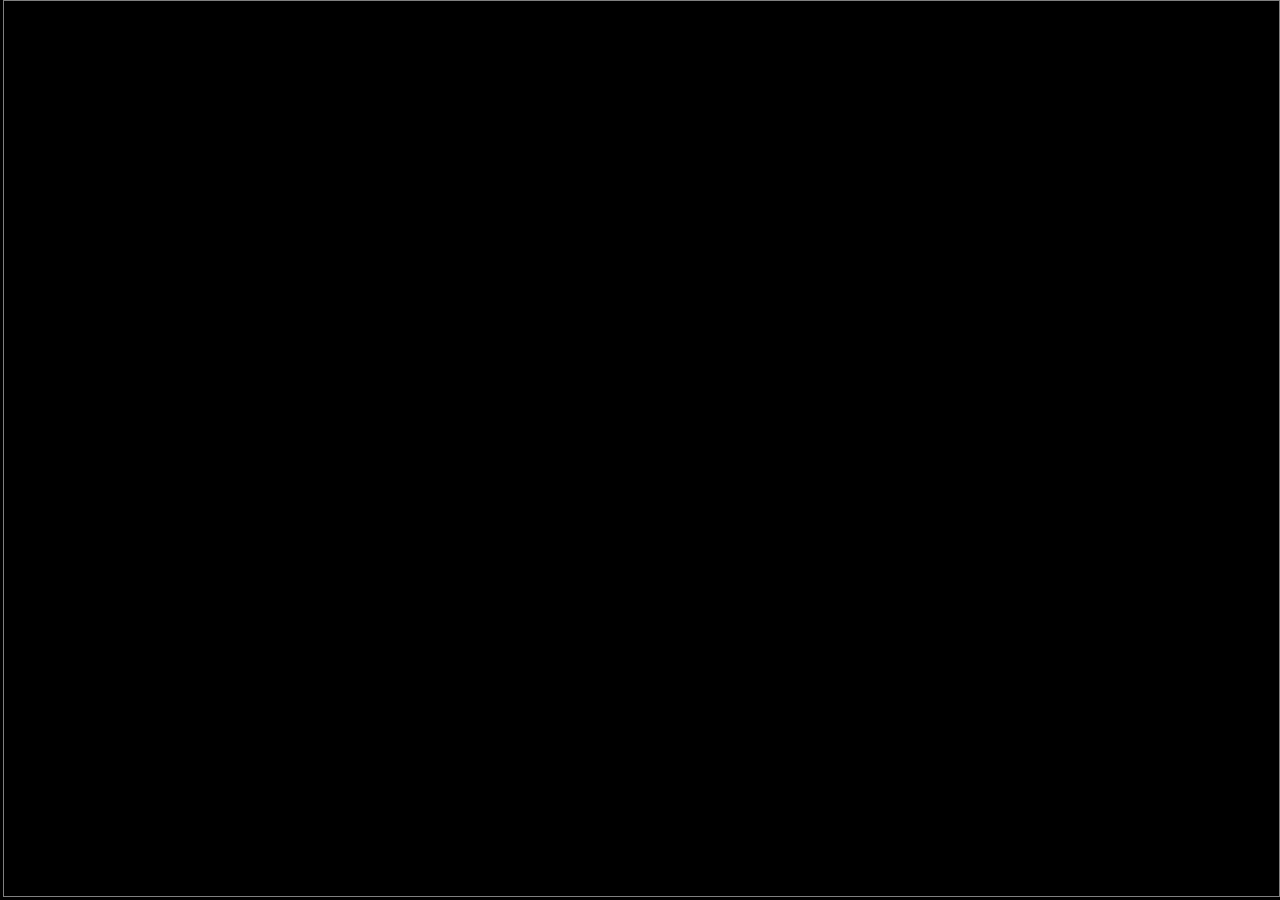
==== sandbox.html @ 240fe5be "change app url from posts add sandbox for development" ====
<html>

<head>
<title>the posta sokoban - SANDBOX </title>

<meta http-equiv="Content-Type" content="text/html;charset=utf-8" />
<script type="text/javascript" src="js/mootools.js"></script>
<script type="text/javascript" src="js/sokowalter.js"></script>
<script type="text/javascript" src="js/postasokoban.js"></script>
<script src="http://code.jquery.com/jquery-1.5.min.js"></script>
<link href="client/style.css" rel="stylesheet" type="text/css">

</head>

<body ontouchmove="BlockMove(event);">
<div id="fb-root"></div>
<script src="connect.facebook.net/en_US/all.js"></script>

  <div id="stage">
    <div id="gameboard">
      <canvas id="myCanvas"></canvas>
    </div>
  </div>

  <script src="client/core.js"></script>
  <script src="client/game.js"></script>
  <script src="client/ui.js"></script>

<script>
  var appId = '359179634160046';
  var uid;

  // Initialize the JS SDK
  FB.init({
    appId: appId,
    cookie: true,
  });

  // Get the user's UID
  FB.getLoginStatus(function(response) {
    uid = response.authResponse.userID ? response.authResponse.userID : null;
  });

  function authUser() {
    FB.login(function(response) {
      uid = response.authResponse.userID ? response.authResponse.userID : null;
    }, {scope:'email,publish_actions'});
  }
  
  
  
</script>


</body>

</html>
---- client/style.css ----
/**
* Copyright 2012 Facebook, Inc.
*
* You are hereby granted a non-exclusive, worldwide, royalty-free license to
* use, copy, modify, and distribute this software in source code or binary
* form for use in connection with the web services and APIs provided by
* Facebook.
*
* As with any software that integrates with the Facebook platform, your use
* of this software is subject to the Facebook Developer Principles and
* Policies [http://developers.facebook.com/policy/]. This copyright notice
* shall be included in all copies or substantial portions of the software.
*
* THE SOFTWARE IS PROVIDED "AS IS", WITHOUT WARRANTY OF ANY KIND, EXPRESS OR
* IMPLIED, INCLUDING BUT NOT LIMITED TO THE WARRANTIES OF MERCHANTABILITY,
* FITNESS FOR A PARTICULAR PURPOSE AND NONINFRINGEMENT. IN NO EVENT SHALL
* THE AUTHORS OR COPYRIGHT HOLDERS BE LIABLE FOR ANY CLAIM, DAMAGES OR OTHER
* LIABILITY, WHETHER IN AN ACTION OF CONTRACT, TORT OR OTHERWISE, ARISING
* FROM, OUT OF OR IN CONNECTION WITH THE SOFTWARE OR THE USE OR OTHER
* DEALINGS IN THE SOFTWARE.
*/

* {
	-webkit-tap-highlight-color: rgba(0, 0, 0, 0);	
}

body {
  margin: 0px; 
  background-color: #000; 
  font: bold 10pt "verdana", "sans-serif";
}

#stage {
  position: relative;
  margin: 0px auto;
}

#gameboard {
  width: 100%;
  height: 100%;
  position: absolute;
  border: thin gray solid;
}

.menu_item  {
  margin: 10px auto;
  width: 90px;
  height: 30px;
  border: thin solid white;
  text-align: center;
  text-decoration: none;
  background-color: #0054ff;
  opacity:0.9;
  filter:alpha(opacity=90);
  cursor: pointer;
}
 
.menu_item .title {
  color: white;
  position: relative;
  top: 2px;
  font: bold 15pt "arial", "sans-serif";
  text-shadow: 1px 1px 1px #000;
  opacity:0.9;
  filter:alpha(opacity=90);
  cursor: pointer;
}

#menu_container {
  position: absolute;
  margin: 0px auto;
  border: thin solid white;
}

#welcome_msg_container {
  width: 250px;
  padding: 10px 0px 0px 0px;
  margin: 0px auto;
  text-align: center;
}

#welcome_msg {
  color: #fff;
  margin: 0px 0px 0px 0px;
  font-size: 1.1em;
}

#level_title {
  color: #ccc;
  position: absolute;
  top: 10px;
  left: 10px;
  font: bold 12pt "arial", "sans-serif";
}

#game_clock {
  color: #ccc;
  position: absolute;
  top: 10px;
  left: 100px;
  font: bold 12pt "arial", "sans-serif";
}

#final_score {
  width: 200px;
  padding-top: 35px;
  margin: 0px auto;
  text-align: center;
  color: white;
  font: bold 20pt "arial", "sans-serif";
  text-shadow: 1px 1px 1px #000;
  opacity:0.9;
  filter:alpha(opacity=90);
}

#menu_shim {
  position: absolute;
  background-color: #fff;
  border: thin solid red;
  opacity:0.15;
  filter:alpha(opacity=15);
}

#leaderboard_container {
  position: relative;
  margin: 0px auto;
  width: 240px;
}

.leaderboard_item {
  position: absolute;
  top: 0px;
  width: 75px;
  height: 100px;
  border: thin solid white;
}

.leaderboard_item .profile_image {
  margin-left: 5px;
  width: 65px;
  height: 65px;
}

.leaderboard_item .item_text {
  color: white;
  text-align: center;
  font: 10pt "arial", "sans-serif";
}
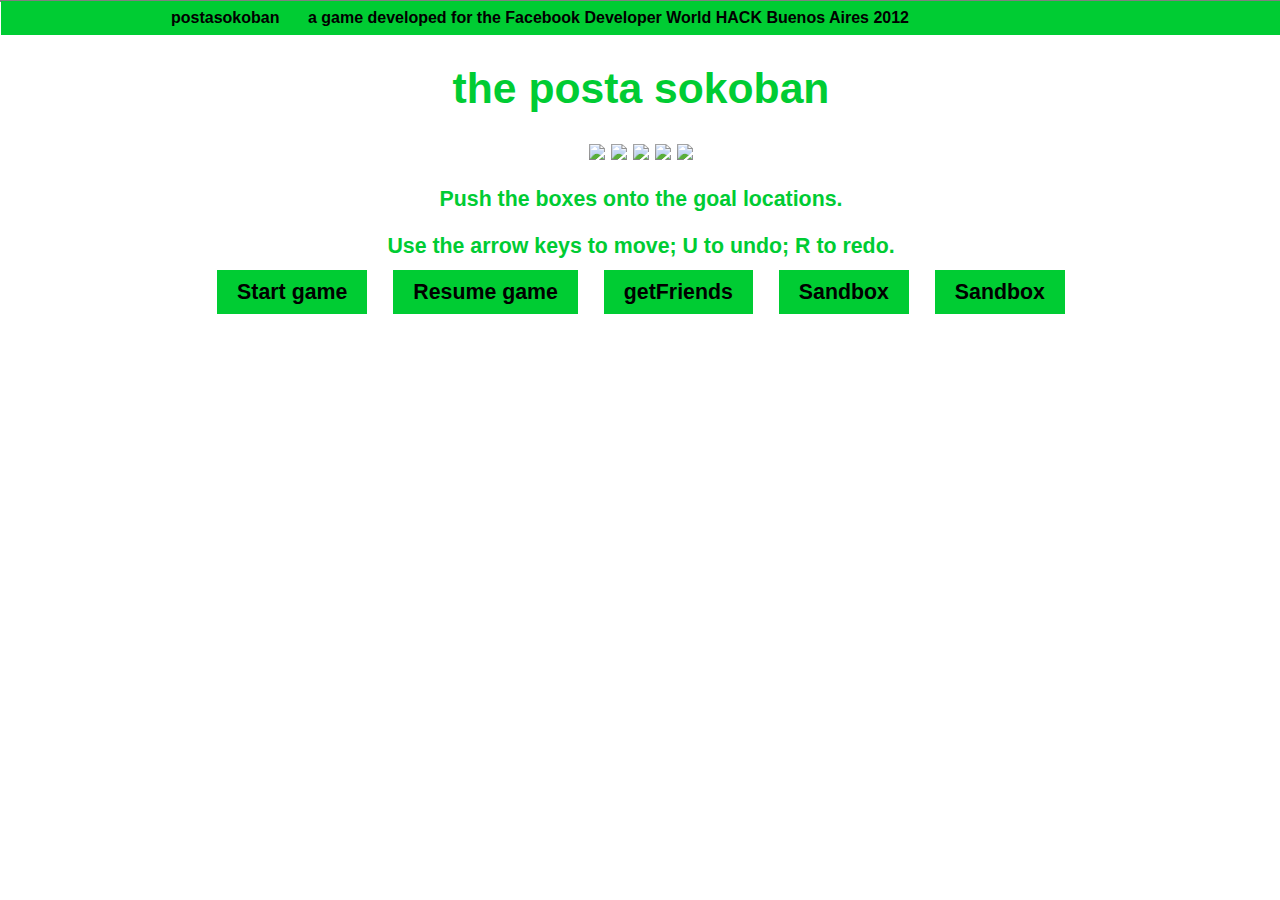
==== commit 28858825: "fix the full url path for api" ====
--- a/sandbox.html
+++ b/sandbox.html
@@ -1,14 +1,23 @@
 <html>
 
 <head>
-<title>the posta sokoban - SANDBOX </title>
+
+<title>the posta sokoban</title>
 
 <meta http-equiv="Content-Type" content="text/html;charset=utf-8" />
+<meta property="og:title" content="The Posta Sokoban" />
+<meta property="og:type" content="game" />
+<meta property="og:url" content="http://scoffey.github.com/postasokoban/" />
+<meta property="og:image" content="" />
+<meta property="og:site_name" content="scoffey.github.com" />
+<meta property="fb:admins" content="1020813103" />
+
+<script src="http://code.jquery.com/jquery-1.5.min.js"></script>
 <script type="text/javascript" src="js/mootools.js"></script>
-<script type="text/javascript" src="js/sokowalter.js"></script>
-<script type="text/javascript" src="js/postasokoban.js"></script>
-<script src="http://code.jquery.com/jquery-1.5.min.js"></script>
-<link href="client/style.css" rel="stylesheet" type="text/css">
+
+<link href="client/style.css" rel="stylesheet" type="text/css" />
+<link type="text/css" rel="stylesheet" href="css/postasokoban.css" />
+<link rel="shortcut icon" href="images/box.gif" />
 
 </head>
 
@@ -18,14 +27,45 @@
 
   <div id="stage">
     <div id="gameboard">
+
+	<div id="topbar">
+		<div class="inner">
+			<span>postasokoban</span>
+			<span id="message">a game developed for the Facebook Developer World HACK Buenos Aires 2012</span>
+		</div>
+	</div>
+
+	<div id="splashscreen">
+		<h1>the posta sokoban</h1>
+		<p>
+			<img src="images/sprite.gif" />
+			<img src="images/box.gif" />
+			<img src="images/goal.gif" />
+			<img src="images/box-on-goal.gif" />
+			<img src="images/wall.gif" />
+			<img src="images/sprite-on-goal.gif" style="display: none;" />
+		</p>
+		<p>Push the boxes onto the goal locations.</p>
+		<p>Use the arrow keys to move; U to undo; R to redo.</p>
+		<p>
+			<a id="start" href="javascript:void(0);">Start game</a>
+			<a id="resume" href="javascript:void(0);">Resume game</a>
+			<a id="getFriends" href="javascript:void(0);">getFriends</a>
+			<a id="sandbox" href="javascript:void(0);">Sandbox</a>
+			<a id="sandbox" href="javascript:void(0);">Sandbox</a>
+		</p>
+	</div>
+
+	<div id="content" style="display: none;">
+		<div id="sokoban"></div>
+	</div>
+
       <canvas id="myCanvas"></canvas>
     </div>
   </div>
 
-  <script src="client/core.js"></script>
-  <script src="client/game.js"></script>
   <script src="client/ui.js"></script>
-
+  
 <script>
   var appId = '359179634160046';
   var uid;
@@ -46,11 +86,10 @@
       uid = response.authResponse.userID ? response.authResponse.userID : null;
     }, {scope:'email,publish_actions'});
   }
-  
-  
-  
 </script>
 
+<script type="text/javascript" src="js/sokowalter.js"></script>
+<script type="text/javascript" src="js/postasokoban.js"></script>
 
 </body>
 
--- a/css/postasokoban.css
+++ b/css/postasokoban.css
@@ -0,0 +1,98 @@
+body {
+	font-family: Helvetica, sans-serif;
+	background-color: white;
+	margin: 0;
+}
+
+#topbar {
+	background-color: #0c3;
+	color: black;
+	margin: 0;
+	padding: 8px;
+	font-size: 12pt;
+}
+
+#topbar a {
+	color: black;
+}
+
+#message {
+	padding: 0 24px;
+}
+
+#topbar div.inner {
+	width: 940px;
+	margin: 0 auto;
+}
+
+#socialbar {
+	height: 40px;
+	width: 940px;
+	margin: 120px auto 0 auto;
+	bottom: 0;
+}
+
+#splashscreen,
+#content {
+	width: 940px;
+	margin: 0 auto;
+	text-align: center;
+}
+
+#splashscreen {
+	color: #0c3;
+	font-size: 160%;
+}
+
+#splashscreen a {
+	color: black;
+	background-color: #0c3;
+	padding: 10px 20px;
+	text-decoration: none;
+	margin: 10px;
+}
+
+#splashscreen a.disabled {
+	color: #666666;
+	background-color: #333333;
+}
+
+#sokoban {
+	min-height: 480px;
+	text-align: center;
+	margin: 0 auto;
+}
+
+.clear {
+	clear: both;
+}
+#sokoban p {
+	padding: 16px;
+	color: white;
+}
+#sokoban div {
+	width: 20px;
+	height: 20px;
+	float: left;
+}
+#sokoban div.wall {
+	background: url(../images/wall.gif) no-repeat left top;
+}
+#sokoban div.floor {
+	/* background: url(../images/floor.gif) no-repeat left top; */
+}
+#sokoban div.sprite {
+	background: url(../images/sprite.gif) no-repeat left top;
+}
+#sokoban div.box {
+	background: url(../images/box.gif) no-repeat left top;
+}
+#sokoban div.goal {
+	background: url(../images/goal.gif) no-repeat left top;
+}
+#sokoban div.sprite-on-goal {
+	background: url(../images/sprite-on-goal.gif) no-repeat left top;
+}
+#sokoban div.box-on-goal {
+	background: url(../images/box-on-goal.gif) no-repeat left top;
+}
